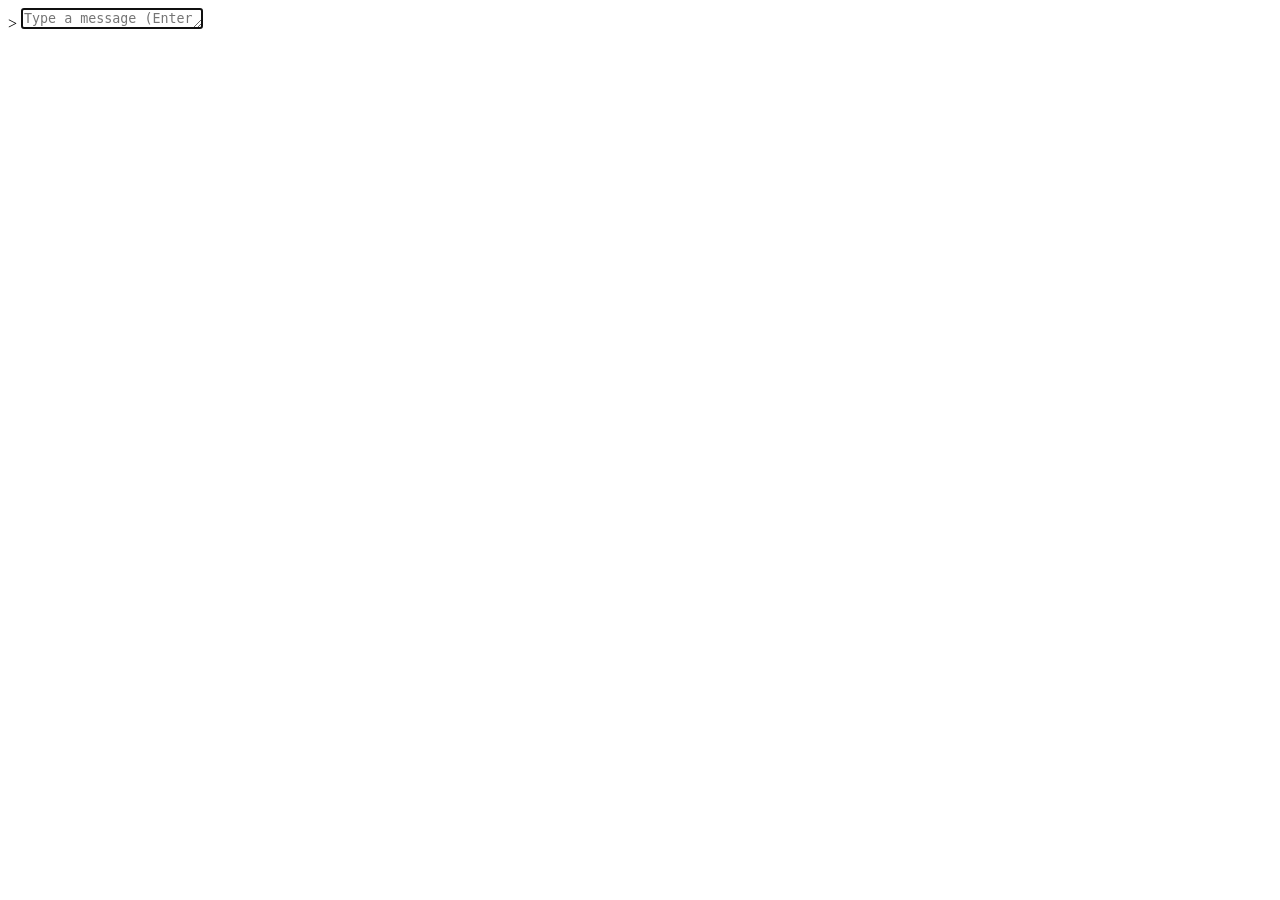
==== src/chatty/web/public/index.html @ e69db23a "Implement all FUTURE.md improvements Tackles every item in FUTURE.md across bugs, refactoring, packa" ====
<!DOCTYPE html>
<html lang="en">
<head>
    <meta charset="UTF-8">
    <meta name="viewport" content="width=device-width, initial-scale=1.0">
    <title>Chatty Web</title>
    <link rel="icon" href="data:image/svg+xml,<svg xmlns=%22http://www.w3.org/2000/svg%22 viewBox=%220 0 100 100%22><text y=%22.9em%22 font-size=%2290%22>💬</text></svg>">
    <link rel="stylesheet" href="/static/styles.css">
    <!-- Assets vendored locally under public/vendor/ so the UI works offline. -->
    <!-- KaTeX for math rendering -->
    <link rel="stylesheet" href="/static/vendor/katex.min.css">
    <script defer src="/static/vendor/katex.min.js"></script>

    <!-- Marked.js for markdown rendering -->
    <script defer src="/static/vendor/marked.min.js"></script>

    <!-- marked-katex-extension for linking marked and KaTeX -->
    <script defer src="/static/vendor/marked-katex.umd.js"></script>

    <script defer src="/static/vendor/purify.min.js"></script>
</head>
<body>
    <div id="paper-container">
        <div class="resize-handle left"></div>
        <div class="resize-handle right"></div>
        <div id="chat-history"></div>
        <div class="input-wrapper" id="input-wrapper">
            <span class="prompt-char">></span>
            <textarea id="user-input" rows="1" autofocus placeholder="Type a message (Enter to send, Shift+Enter for new line)..."></textarea>
            <button id="stop-button" type="button" title="Stop generation" hidden>■ Stop</button>
        </div>
    </div>
    <script defer src="/static/app.js"></script>
</body>
</html>
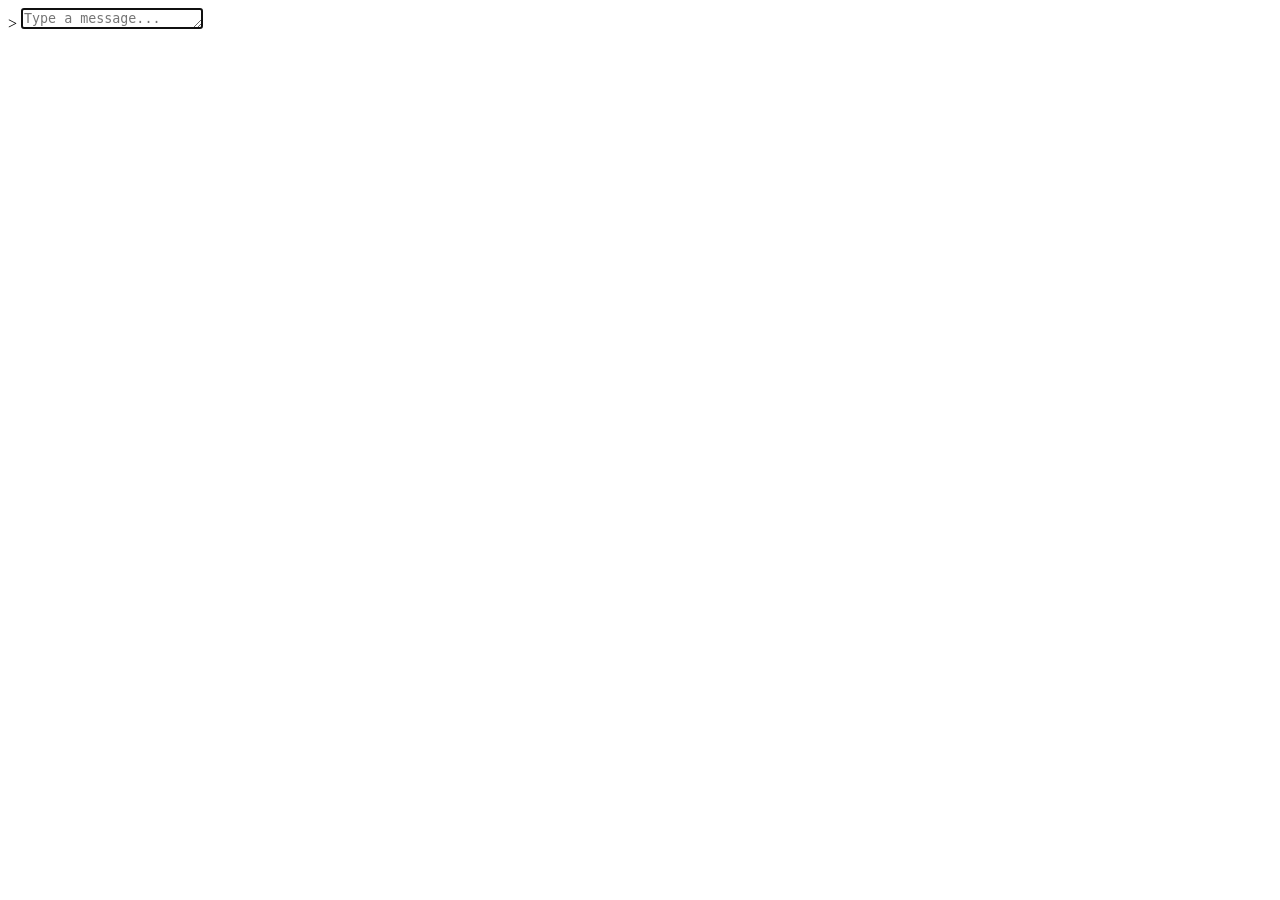
==== commit 958103a9: "web: shorten input placeholder to avoid truncation by stop button" ====
--- a/src/chatty/web/public/index.html
+++ b/src/chatty/web/public/index.html
@@ -26,7 +26,7 @@
         <div id="chat-history"></div>
         <div class="input-wrapper" id="input-wrapper">
             <span class="prompt-char">></span>
-            <textarea id="user-input" rows="1" autofocus placeholder="Type a message (Enter to send, Shift+Enter for new line)..."></textarea>
+            <textarea id="user-input" rows="1" autofocus placeholder="Type a message... (Shift+Enter for a newline)"></textarea>
             <button id="stop-button" type="button" title="Stop generation" hidden>■ Stop</button>
         </div>
     </div>
